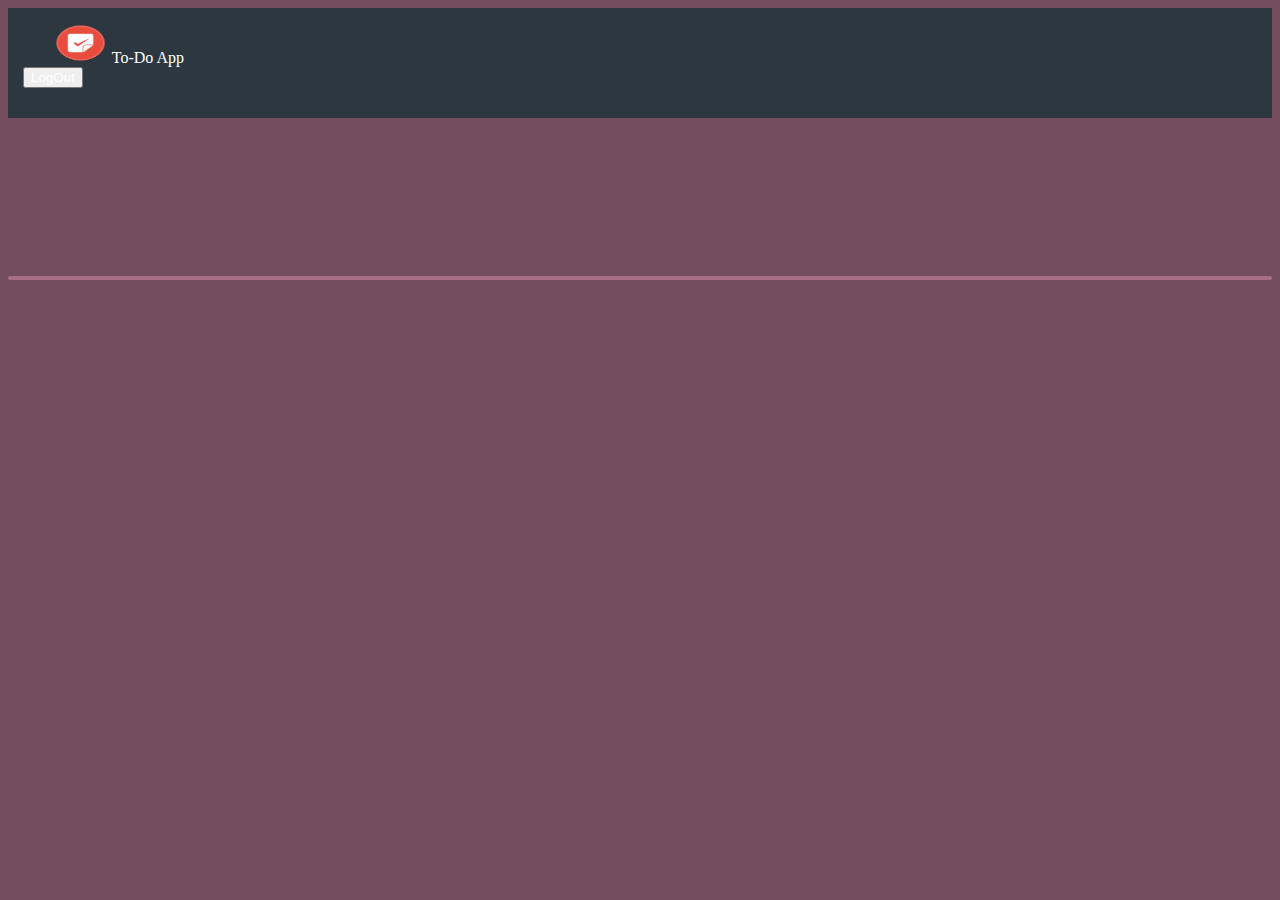
==== index.html @ 97576121 "Add files via upload" ====
<!DOCTYPE html>
<html lang="en">
<head>
    <meta charset="UTF-8">
    <meta http-equiv="X-UA-Compatible" content="IE=edge">
    <meta name="viewport" content="width=device-width, initial-scale=1.0">
    <title>ToDo</title>
    <link href="https://cdn.jsdelivr.net/npm/bootstrap@5.1.3/dist/css/bootstrap.min.css" rel="stylesheet" integrity="sha384-1BmE4kWBq78iYhFldvKuhfTAU6auU8tT94WrHftjDbrCEXSU1oBoqyl2QvZ6jIW3" crossorigin="anonymous">
    <script src="https://cdn.jsdelivr.net/npm/bootstrap@5.1.3/dist/js/bootstrap.bundle.min.js" integrity="sha384-ka7Sk0Gln4gmtz2MlQnikT1wXgYsOg+OMhuP+IlRH9sENBO0LRn5q+8nbTov4+1p" crossorigin="anonymous"></script>
    <link rel="stylesheet" href="style.css">
</head>
<body class="body">
    <!----------Navbar-------->
    <nav class="navbar fixed-top justify-content-between">
      <div class="navbar-brand">
      <a href=""  onclick="return Ajax()"><img src="Images/todo-icon.jpg" alt="" width="55" height="40" class="d-inline-block" id="image" onmouseenter="return resetTask()" onmouseleave="return unSet();"></a>
      <a id="toDo">To-Do App</a></div>
      <a href="./login.html"><button class="btn logoutbtn btn-outline-light y-2 my-sm-0" type="submit">LogOut</button></a>
    </nav>
    <!----------Navbar-------->
    <!----------body---------->
    <div id="scroll-container">
      <div id="scroll-text">You Have To Complete Any 5 Task.</div>
    </div>

    <div class="container task">
      <div id="content"></div>
    </div>
    
    <!----------body---------->
<script src="todo.js"></script>
</body>
</html>
---- style.css ----
/*----------- login form---------- */

.gradient-custom {
/* fallback for old browsers */
background: #734C5E;
}
.card{
  background-color: #2C3740;
}
.gradient-custom h2{
  color:#F2B3B3;
}
.gradient-custom button{
  color: #F2B3B3;
  border: 1px solid #F2B3B3;
}
.gradient-custom button:hover{
  background-color: #F2B3B3;
  color: #2C3740;
}
/*----------- login form---------- */

/*------------ Home page------------- */
.body{
    background-color: #734C5E;
}
.navbar{
    padding: 15px;
    background-color: #2C3740;
    color: white;
    height: 80px;
    font-family: 'Lobster', cursive;
}
.navbar-brand{
  margin-left: 30px;
  color: white;
}
.logoutbtn{
    margin-right: 30px;
    color: white;
}
.task{
    margin-top: 50px;
    border: 2px solid #A66F83;
    border-radius: 15px;
    background-color: white;
}
.list{
    background-color: #F2B3B3;
    color: #0D0D0D;
}
#content{
  font-family: 'Lobster', cursive;
}
#image:hover{
  animation: shake 0.5s;
  animation-iteration-count: infinite;
}
@keyframes shake {
  0% { transform: translate(1px, 1px) rotate(0deg); }
  10% { transform: translate(-1px, -2px) rotate(-1deg); }
  20% { transform: translate(-3px, 0px) rotate(1deg); }
  30% { transform: translate(3px, 2px) rotate(0deg); }
  40% { transform: translate(1px, -1px) rotate(1deg); }
  50% { transform: translate(-1px, 2px) rotate(-1deg); }
  60% { transform: translate(-3px, 1px) rotate(0deg); }
  70% { transform: translate(3px, 1px) rotate(-1deg); }
  80% { transform: translate(-1px, -1px) rotate(1deg); }
  90% { transform: translate(1px, 2px) rotate(0deg); }
  100% { transform: translate(1px, -2px) rotate(-1deg); }
}
/* -----------Scroll Text----------- */
#scroll-container{
    margin-top: 50px;
    margin-right: 100px;
    margin-left: 100px;
    color: white;
    font-family: 'Lobster', cursive;
}

#scroll-container {
    /* border: 3px solid black; */
    border-radius: 5px;
    overflow: hidden;
  }
  
  #scroll-text {
    text-align: right;
    padding-top: 35px;
    font-size: 20px;
  
    /* animation properties */
    -moz-transform: translateX(-100%);
    -webkit-transform: translateX(-100%);
    transform: translateX(-100%);
    
    -moz-animation: my-animation 20s linear infinite;
    -webkit-animation: my-animation 20s linear infinite;
    animation: my-animation 20s linear infinite;
  }
  
  /* for Firefox */
  @-moz-keyframes my-animation {
    from { -moz-transform: translateX(-100%); }
    to { -moz-transform: translateX(100%); }
  }
  
  /* for Chrome */
  @-webkit-keyframes my-animation {
    from { -webkit-transform: translateX(-100%); }
    to { -webkit-transform: translateX(100%); }
  }
  
  @keyframes my-animation {
    from {
      -moz-transform: translateX(-100%);
      -webkit-transform: translateX(-100%);
      transform: translateX(-100%);
    }
    to {
      -moz-transform: translateX(100%);
      -webkit-transform: translateX(100%);
      transform: translateX(100%);
    }
  }
/*------------ Home page------------- */
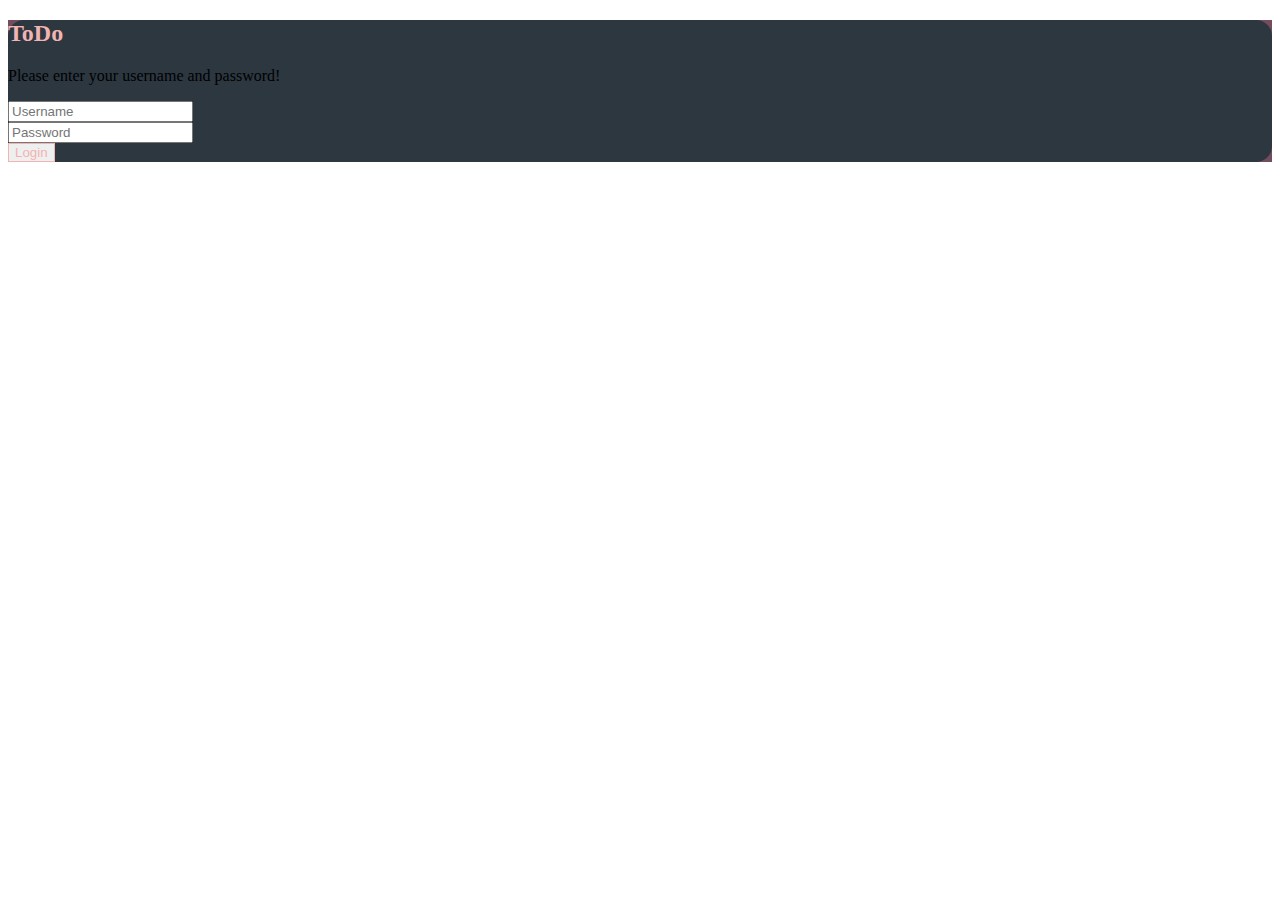
==== commit d42ec6e2: "Add files via upload" ====
--- a/index.html
+++ b/index.html
@@ -4,30 +4,42 @@
     <meta charset="UTF-8">
     <meta http-equiv="X-UA-Compatible" content="IE=edge">
     <meta name="viewport" content="width=device-width, initial-scale=1.0">
-    <title>ToDo</title>
+    <title>Login</title>
     <link href="https://cdn.jsdelivr.net/npm/bootstrap@5.1.3/dist/css/bootstrap.min.css" rel="stylesheet" integrity="sha384-1BmE4kWBq78iYhFldvKuhfTAU6auU8tT94WrHftjDbrCEXSU1oBoqyl2QvZ6jIW3" crossorigin="anonymous">
-    <script src="https://cdn.jsdelivr.net/npm/bootstrap@5.1.3/dist/js/bootstrap.bundle.min.js" integrity="sha384-ka7Sk0Gln4gmtz2MlQnikT1wXgYsOg+OMhuP+IlRH9sENBO0LRn5q+8nbTov4+1p" crossorigin="anonymous"></script>
-    <link rel="stylesheet" href="style.css">
+<script src="https://cdn.jsdelivr.net/npm/bootstrap@5.1.3/dist/js/bootstrap.bundle.min.js" integrity="sha384-ka7Sk0Gln4gmtz2MlQnikT1wXgYsOg+OMhuP+IlRH9sENBO0LRn5q+8nbTov4+1p" crossorigin="anonymous"></script>
+<link rel="stylesheet" href="style.css">
+<link rel="icon" type="image" href="Images/todo-icon.jpg">
 </head>
-<body class="body">
-    <!----------Navbar-------->
-    <nav class="navbar fixed-top justify-content-between">
-      <div class="navbar-brand">
-      <a href=""  onclick="return Ajax()"><img src="Images/todo-icon.jpg" alt="" width="55" height="40" class="d-inline-block" id="image" onmouseenter="return resetTask()" onmouseleave="return unSet();"></a>
-      <a id="toDo">To-Do App</a></div>
-      <a href="./login.html"><button class="btn logoutbtn btn-outline-light y-2 my-sm-0" type="submit">LogOut</button></a>
-    </nav>
-    <!----------Navbar-------->
-    <!----------body---------->
-    <div id="scroll-container">
-      <div id="scroll-text">You Have To Complete Any 5 Task.</div>
-    </div>
-
-    <div class="container task">
-      <div id="content"></div>
-    </div>
-    
-    <!----------body---------->
-<script src="todo.js"></script>
+<body>
+    <section class="vh-100 gradient-custom">
+        <div class="container py-5 h-100">
+          <div class="row d-flex justify-content-center align-items-center h-100">
+            <div class="col-12 col-md-8 col-lg-6 col-xl-5">
+              <div class="card text-white" style="border-radius: 1rem;">
+                <div class="card-body p-5 text-center">
+      
+                  <div class="mb-md-5 mt-md-4 pb-5">
+      
+                    <h2 class="fw-bold mb-2 text-uppercase">ToDo</h2>
+                    <p class="text-white-50 mb-5" id="error">Please enter your username and password!</p>
+      
+                    <div class="form-outline form-white mb-4">
+                      <input type="email" id="typeUser" placeholder="Username" class="form-control form-control-lg" onkeydown="return display();"/>
+                      <label class="form-label" for="typeUser"></label>
+                    </div>
+      
+                    <div class="form-outline form-white mb-4">
+                      <input type="password" placeholder="Password" id="typePassword" class="form-control form-control-lg" onkeydown="return display();"/>
+                      <label class="form-label" for="typePassword"></label>
+                    </div>                
+                    <button class="btn btn-lg px-5" type="submit" onclick="return validate(loginfn);">Login</button>
+                  </div>
+                </div>
+              </div>
+            </div>
+          </div>
+        </div>
+      </section>
+<script src="login.js"></script>
 </body>
 </html>